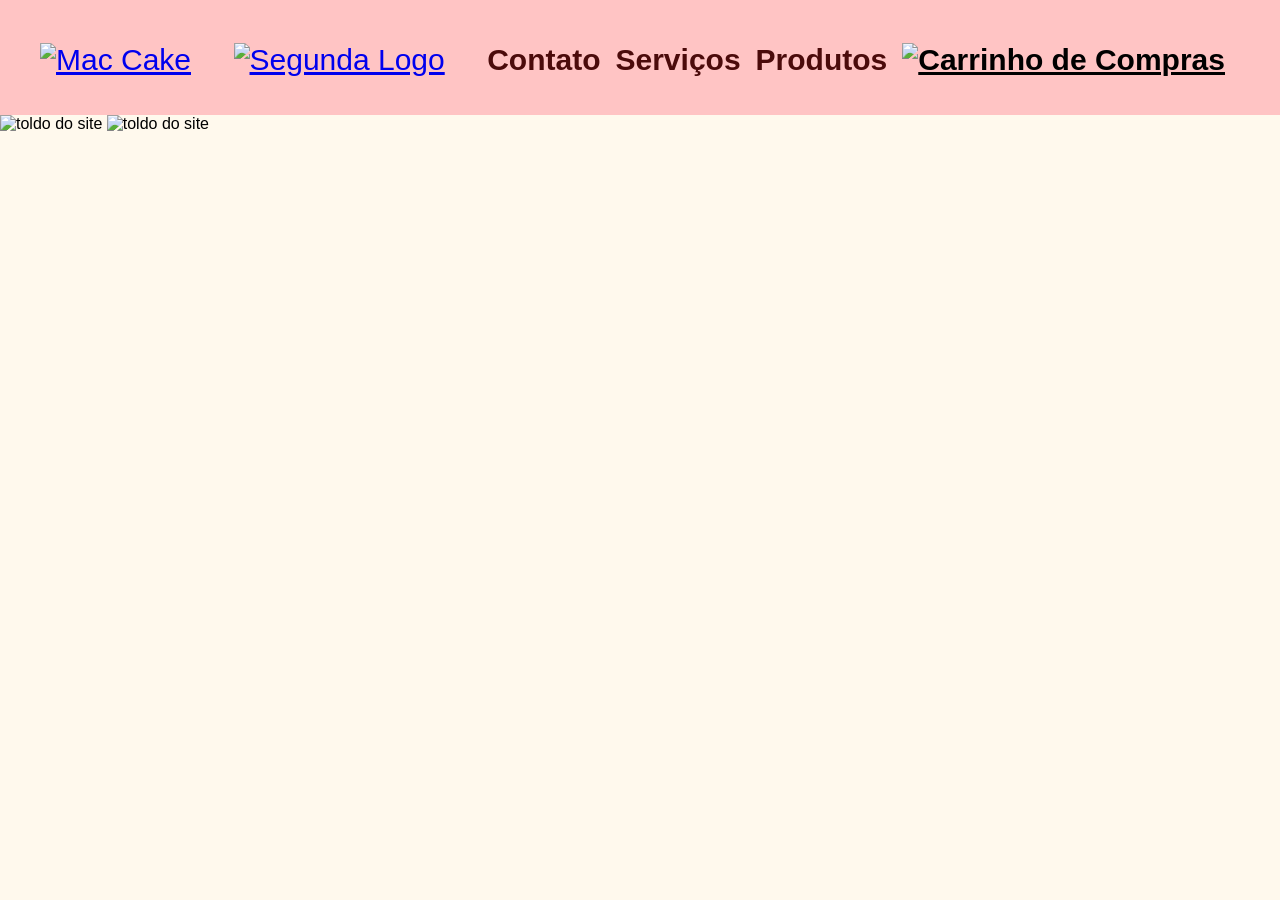
==== index.html @ 92b62d8d "Add files via upload" ====
<!DOCTYPE html>
<html lang="en">
<head>
    <meta charset="UTF-8">
    <meta name="viewport" content="width=device-width, initial-scale=1.0">
    <link rel="icon" type="image/x-icon" href="./imagens/MAC CAKE LOGO.png">   
    <link rel="stylesheet" href="./style.css">
    <title>Mac Cake</title>
</head>
<body>
    <header>
        <a href="index.html">
            <img src="./imagens/MAC CAKE LOGO.png" alt="Mac Cake">
        <a href="quemsomos.html">
            <img src="./imagens/Mac Cake_2_base.png" alt="Segunda Logo">
        </a>
        <nav>
            <a href="./contato.html"class="sem-sublinhado">Contato</a>
            <a href="./servicos.html"class="sem-sublinhado">Serviços</a>
            <a href="/produtos.html" class="sem-sublinhado">Produtos</a>
            <a href="./carrinho.html">
                <img src="./imagens/carrinho de compras.png.png" alt="Carrinho de Compras" class="imagem-pequena" />
            </a>
        </nav>
    </header>
    <div class="toldo">
        <img src="imagens/toldo_base site div.png" alt="toldo do site">
        <img src="imagens/toldo_base site div.png" alt="toldo do site">
    </div>
</body>
---- style.css ----
body {
    font-family: Arial, sans-serif;
    margin: 0;
    padding: 0;
    background-color: #fff9ed;
}
header {
    background-color: #ffc4c4;
    font-size: 30px; /* Diminui o tamanho da fonte */
    display: flex;
    align-items: center; /* Alinha na vertical */
    justify-content: space-between; /* Alinha na horizontal */
    padding-left: 40px; /* Diminui o padding nas laterais */
    padding-right: 40px; /* Diminui o padding nas laterais */
    padding-top: 10px; /* Diminui o padding superior */
    padding-bottom: 5px; /* Ajuste do padding inferior */
    height: 100px; /* Define uma altura fixa para o cabeçalho */
}


.imagem-pequena {
    width: 80px; /* Diminui o tamanho das imagens */
    height: auto;
}


  .sem-sublinhado {
    text-decoration: none !important;
    color: rgb(75, 11, 11);
}


  nav {
    display: flex;
    align-items: center; /* Alinha os itens verticalmente */
}

nav a {
    color: #000;
    font-weight: bold;
    margin-right: 15px; /* Espaçamento entre os links */
}

#title {
    text-align: center;
    padding: 20px;
}

#festas {
    text-align: center;
    padding: 20px;

}

.toldo img {
    width: 100%;

}
div.Primeira.logo {
    position: absolute; /* Logo posicionada de forma absoluta */
    top: 15%; /* Centraliza a logo verticalmente */
    left: 13%; /* Centraliza a logo horizontalmente */
    transform: translate(-50%, -50%); /* Ajusta a posição para ficar perfeitamente centralizada */
    z-index: 10; /* Coloca a logo na frente de outros elementos */
    
}

div.Segunda {
    top: 180%; /* Centraliza verticalmente */
    right: 100%; /* Alinha horizontalmente */
    transform: translate(125%, 50%); /* Ajuste fino para centralização */
    z-index: 0; /* Garante que a logo fique sobre os elementos */
}
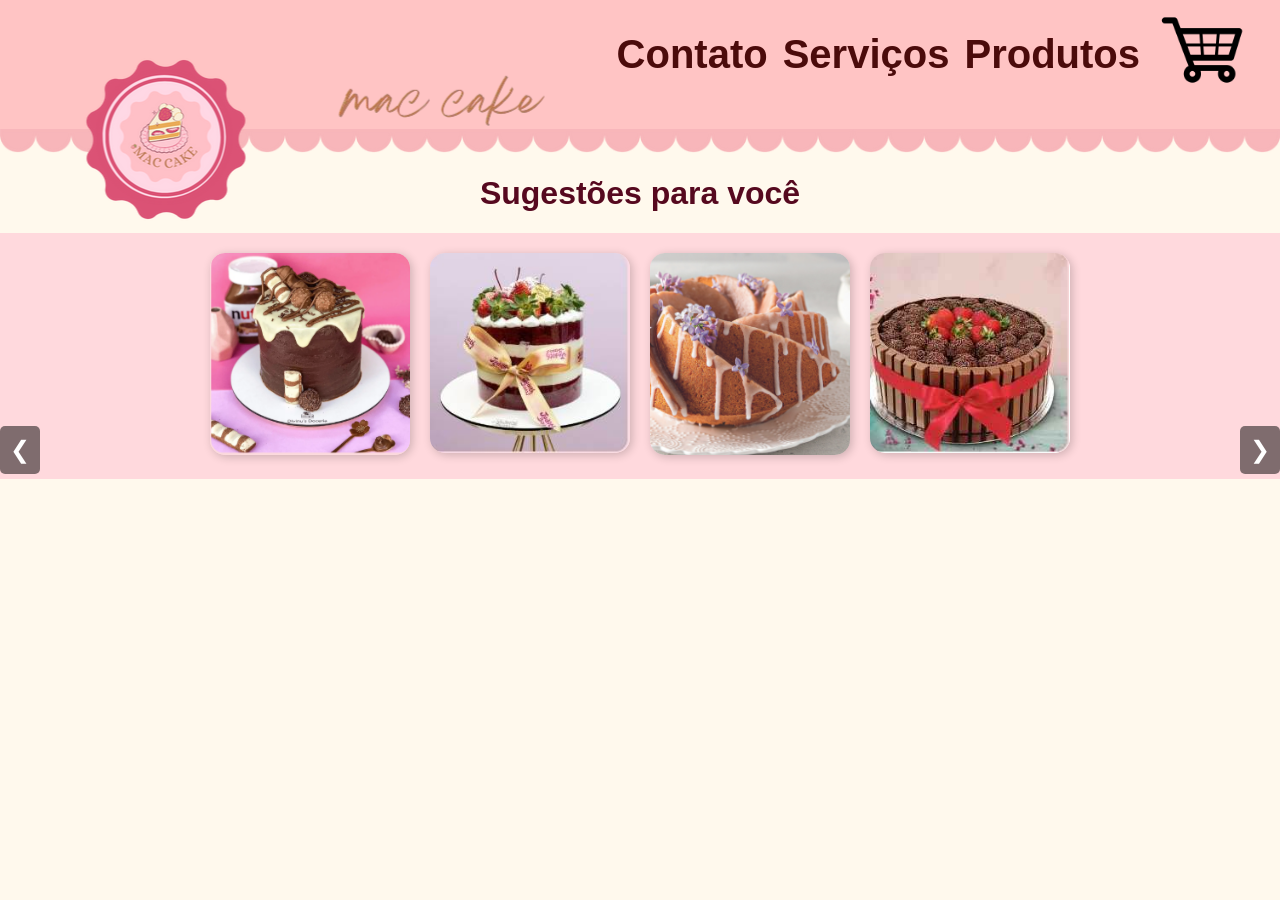
==== commit b9dc3612: "Add files via upload v0.0.1.1" ====
--- a/index.html
+++ b/index.html
@@ -9,22 +9,40 @@
 </head>
 <body>
     <header>
-        <a href="index.html">
-            <img src="./imagens/MAC CAKE LOGO.png" alt="Mac Cake">
+        <div class="Primeira logo">
+            <img src="./imagens/MAC CAKE LOGO.png" alt="Primeira Logo">
+        </div>
+        <div class="base mac_cake">
         <a href="quemsomos.html">
             <img src="./imagens/Mac Cake_2_base.png" alt="Segunda Logo">
         </a>
+    </div>
         <nav>
-            <a href="./contato.html"class="sem-sublinhado">Contato</a>
-            <a href="./servicos.html"class="sem-sublinhado">Serviços</a>
-            <a href="/produtos.html" class="sem-sublinhado">Produtos</a>
+            <a href="./contato.html" class="sem-sublinhado">Contato</a>
+            <a href="./servicos.html" class="sem-sublinhado">Serviços</a>
+            <a href="./produtos.html" class="sem-sublinhado">Produtos</a>
             <a href="./carrinho.html">
                 <img src="./imagens/carrinho de compras.png.png" alt="Carrinho de Compras" class="imagem-pequena" />
             </a>
         </nav>
     </header>
     <div class="toldo">
-        <img src="imagens/toldo_base site div.png" alt="toldo do site">
-        <img src="imagens/toldo_base site div.png" alt="toldo do site">
+        <img src="./imagens/toldo_base site div.png" alt="toldo do site">
+        
     </div>
-</body>+
+    <h1>Sugestões para você</h1>
+<div class="carousel-container">
+    <button class="prev">&#10094;</button> <!-- Seta esquerda -->
+    <div class="carousel">
+        <a href="#"><img src="./imagens/sugestoes_imagem_1.png" alt="Sugestão 1"></a>
+        <a href="#"><img src="./imagens/sugestoes_imagem_2.png" alt="Sugestão 2"></a>
+        <a href="#"><img src="./imagens/sugestoes_imagem_3.png" alt="Sugestão 3"></a>
+        <a href="#"><img src="./imagens/sugestoes_imagem_4.png" alt="Sugestão 4"></a>
+    </div>
+    <button class="next">&#10095;</button> <!-- Seta direita -->
+
+    <script src="./js/script.js"></script>
+</div>
+</body>
+</html>
--- a/style.css
+++ b/style.css
@@ -1,73 +1,143 @@
+/* Resetando margens e padding do html e body */
+body {
+    margin: 0;
+    padding: 0;
+    width: 100%;
+    height: 100%;
+    background-color: #fff9ed;
+    overflow-x: hidden; /* Evita rolagem horizontal */
+}
+
+/* Estilo geral do body */
 body {
     font-family: Arial, sans-serif;
-    margin: 0;
-    padding: 0;
-    background-color: #fff9ed;
 }
+
+/* Estilo do cabeçalho */
 header {
     background-color: #ffc4c4;
-    font-size: 30px; /* Diminui o tamanho da fonte */
+    font-size: 40px;
     display: flex;
-    align-items: center; /* Alinha na vertical */
-    justify-content: space-between; /* Alinha na horizontal */
-    padding-left: 40px; /* Diminui o padding nas laterais */
-    padding-right: 40px; /* Diminui o padding nas laterais */
-    padding-top: 10px; /* Diminui o padding superior */
-    padding-bottom: 5px; /* Ajuste do padding inferior */
-    height: 100px; /* Define uma altura fixa para o cabeçalho */
+    align-items: center;
+    justify-content: space-between; /* Correção do 'espaço-entre' */
+    padding-left: 10px; /* Ajuste para não ter muito padding nas laterais */
+    padding-right: 10px; /* Ajuste para não ter muito padding nas laterais */
+    top: 0;
+    padding-bottom: 20px;
+    width: 100%;
+    box-sizing: border-box; /* Inclui padding dentro da largura total */
 }
 
-
+/* Estilo para as imagens pequenas */
 .imagem-pequena {
-    width: 80px; /* Diminui o tamanho das imagens */
+    width: 100px;
     height: auto;
 }
 
-
-  .sem-sublinhado {
+/* Estilo do link sem sublinhado */
+.sem-sublinhado {
     text-decoration: none !important;
     color: rgb(75, 11, 11);
 }
 
-
-  nav {
+/* Navegação */
+nav {
     display: flex;
-    align-items: center; /* Alinha os itens verticalmente */
+    align-items: center;
 }
 
 nav a {
     color: #000;
     font-weight: bold;
-    margin-right: 15px; /* Espaçamento entre os links */
+    margin-right: 15px;
 }
 
-#title {
-    text-align: center;
-    padding: 20px;
-}
-
-#festas {
-    text-align: center;
-    padding: 20px;
-
+/* Ajustando o "toldo" para ocupar 100% da largura da tela */
+.toldo {
+    display: flex;
+    justify-content: space-between;
+    width: 100%;
 }
 
 .toldo img {
     width: 100%;
-
-}
-div.Primeira.logo {
-    position: absolute; /* Logo posicionada de forma absoluta */
-    top: 15%; /* Centraliza a logo verticalmente */
-    left: 13%; /* Centraliza a logo horizontalmente */
-    transform: translate(-50%, -50%); /* Ajusta a posição para ficar perfeitamente centralizada */
-    z-index: 10; /* Coloca a logo na frente de outros elementos */
-    
+    height: auto;
 }
 
-div.Segunda {
-    top: 180%; /* Centraliza verticalmente */
-    right: 100%; /* Alinha horizontalmente */
-    transform: translate(125%, 50%); /* Ajuste fino para centralização */
-    z-index: 0; /* Garante que a logo fique sobre os elementos */
-}+/* Ajustando o posicionamento das logos */
+div.Primeira.logo {
+    position: fixed; /* Fixa o elemento na tela */
+    top: 16%; /* Mantém o topo da logo a 20% da altura da tela */
+    left: 13%; /* Mantém a logo a 13% da largura da tela */
+    transform: translate(-50%, -50%); /* Centraliza a logo em relação à posição definida */
+    z-index: 10; /* Garante que a logo fique acima de outros elementos */
+}
+
+div.base.mac_cake {
+    top: 15%;
+    left: 13%;
+    transform: translate(130%, 70%);
+    z-index: 10;
+}
+
+h1 {
+    text-align: center;
+    font-family: 'Segoe UI', Tahoma, Geneva, Verdana, sans-serif;
+    color: #56091f;
+}
+
+
+.carousel-container {
+    background-color: #ffd9dd;
+    display: flex;
+    justify-content: center;
+    align-items: center;
+    padding: 20px;
+}
+
+.carousel {
+    display: flex;
+    gap: 20px; /* Adiciona espaçamento entre imagens */
+    transition: transform 0.5s ease-in-out;
+}
+
+.carousel a img {
+    width: 200px; /* Ajuste conforme necessário */
+    height: auto;
+    border-radius: 15px; /* Bordas arredondadas */
+    box-shadow: 2px 2px 10px rgba(0, 0, 0, 0.2); /* Efeito de sombra suave */
+    transition: transform 0.3s ease-in-out;
+    top: -50px;
+}
+
+/* Efeito ao passar o mouse */
+.carousel a img:hover {
+    transform: scale(1.05); /* Aumenta levemente o tamanho ao passar o mouse */
+}
+
+/* Estilizar botões de navegação */
+.prev, .next {
+    position: absolute;
+    top: 50%;
+    transform: translateY(-50%);
+    background-color: rgba(0, 0, 0, 0.5);
+    color: white;
+    border: none;
+    cursor: pointer;
+    padding: 10px;
+    font-size: 24px;
+    border-radius: 5px;
+    z-index: 10;
+}
+
+/* Posicionamento das setas */
+.prev { 
+    left: 0;
+ }
+.next { 
+    right: 0;
+ }
+
+.prev:hover, .next:hover {
+    background-color: rgba(0, 0, 0, 0.8);
+}
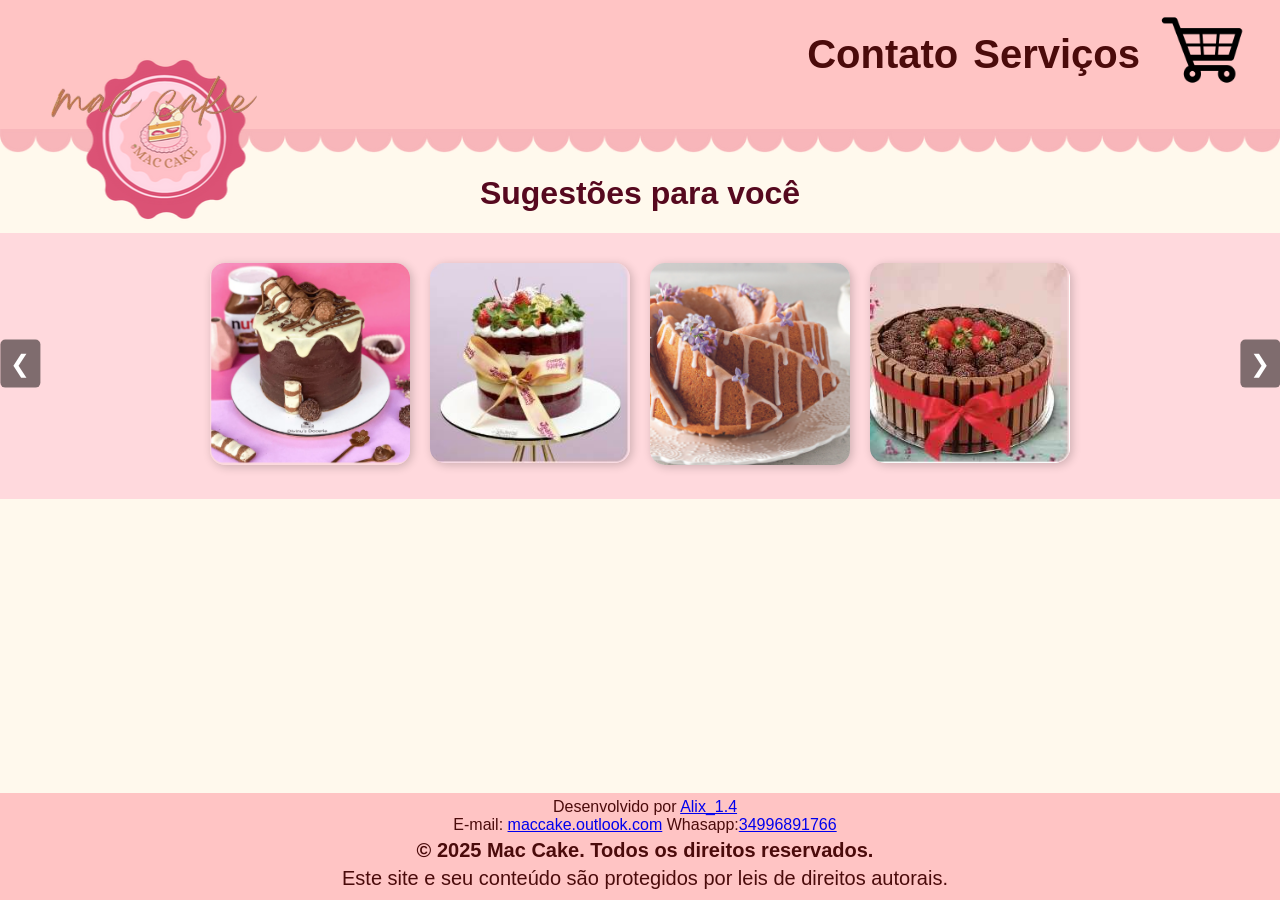
==== commit b01d61bb: "Add files via upload" ====
--- a/index.html
+++ b/index.html
@@ -10,6 +10,7 @@
 <body>
     <header>
         <div class="Primeira logo">
+            <a href="./index.html">
             <img src="./imagens/MAC CAKE LOGO.png" alt="Primeira Logo">
         </div>
         <div class="base mac_cake">
@@ -20,7 +21,6 @@
         <nav>
             <a href="./contato.html" class="sem-sublinhado">Contato</a>
             <a href="./servicos.html" class="sem-sublinhado">Serviços</a>
-            <a href="./produtos.html" class="sem-sublinhado">Produtos</a>
             <a href="./carrinho.html">
                 <img src="./imagens/carrinho de compras.png.png" alt="Carrinho de Compras" class="imagem-pequena" />
             </a>
@@ -44,5 +44,17 @@
 
     <script src="./js/script.js"></script>
 </div>
+
+</div>
+<div class="footer">
+    <div class="redes"> Desenvolvido por <a href="https://github.com/ALI1LL" target="_blank">Alix_1.4</a></div>
+        <id="e-mail">E-mail: <a href="mailto:maccake.outlook.com">maccake.outlook.com</a></id=> <!--mailto para e-mail-->
+        <id="whatsapp">Whasapp:<a href="https://wa.me/34996891766" target="_blank">34996891766</a></id=><!--https://wa.me/34996891766-->
+    <div class="copyright">
+        <p>&copy; 2025 Mac Cake. Todos os direitos reservados.</p>
+        <p>Este site e seu conteúdo são protegidos por leis de direitos autorais.</p>
+</div>
+</body>
+</div>
 </body>
 </html>
--- a/style.css
+++ b/style.css
@@ -66,7 +66,7 @@
 
 /* Ajustando o posicionamento das logos */
 div.Primeira.logo {
-    position: fixed; /* Fixa o elemento na tela */
+    position: absolute;
     top: 16%; /* Mantém o topo da logo a 20% da altura da tela */
     left: 13%; /* Mantém a logo a 13% da largura da tela */
     transform: translate(-50%, -50%); /* Centraliza a logo em relação à posição definida */
@@ -76,7 +76,7 @@
 div.base.mac_cake {
     top: 15%;
     left: 13%;
-    transform: translate(130%, 70%);
+    transform: translate(-100%, 70%);
     z-index: 10;
 }
 
@@ -92,13 +92,14 @@
     display: flex;
     justify-content: center;
     align-items: center;
-    padding: 20px;
+    padding: 30px;
+ 
 }
-
 .carousel {
     display: flex;
     gap: 20px; /* Adiciona espaçamento entre imagens */
     transition: transform 0.5s ease-in-out;
+    
 }
 
 .carousel a img {
@@ -141,3 +142,34 @@
 .prev:hover, .next:hover {
     background-color: rgba(0, 0, 0, 0.8);
 }
+
+button.next {
+
+   transform: translate(1%, -230%);
+}
+button.prev {
+
+    transform: translate(1%, -230%);
+}
+.footer {
+    background-color: #ffc4c4;
+    color: rgb(75, 11, 11);
+    text-align: center;
+    padding: 5px;
+    position: fixed;
+    width: 100%;
+    bottom: 0;
+}
+
+/* Estilos do texto de direitos autorais */
+div.copyright p {
+    margin: 5px 0;
+    font-size: 20px;
+    text-align: center;
+    background-color: #ffc4c4;
+}
+
+div.copyright p:first-child {
+    font-weight: bold;
+    text-align: center;
+}
